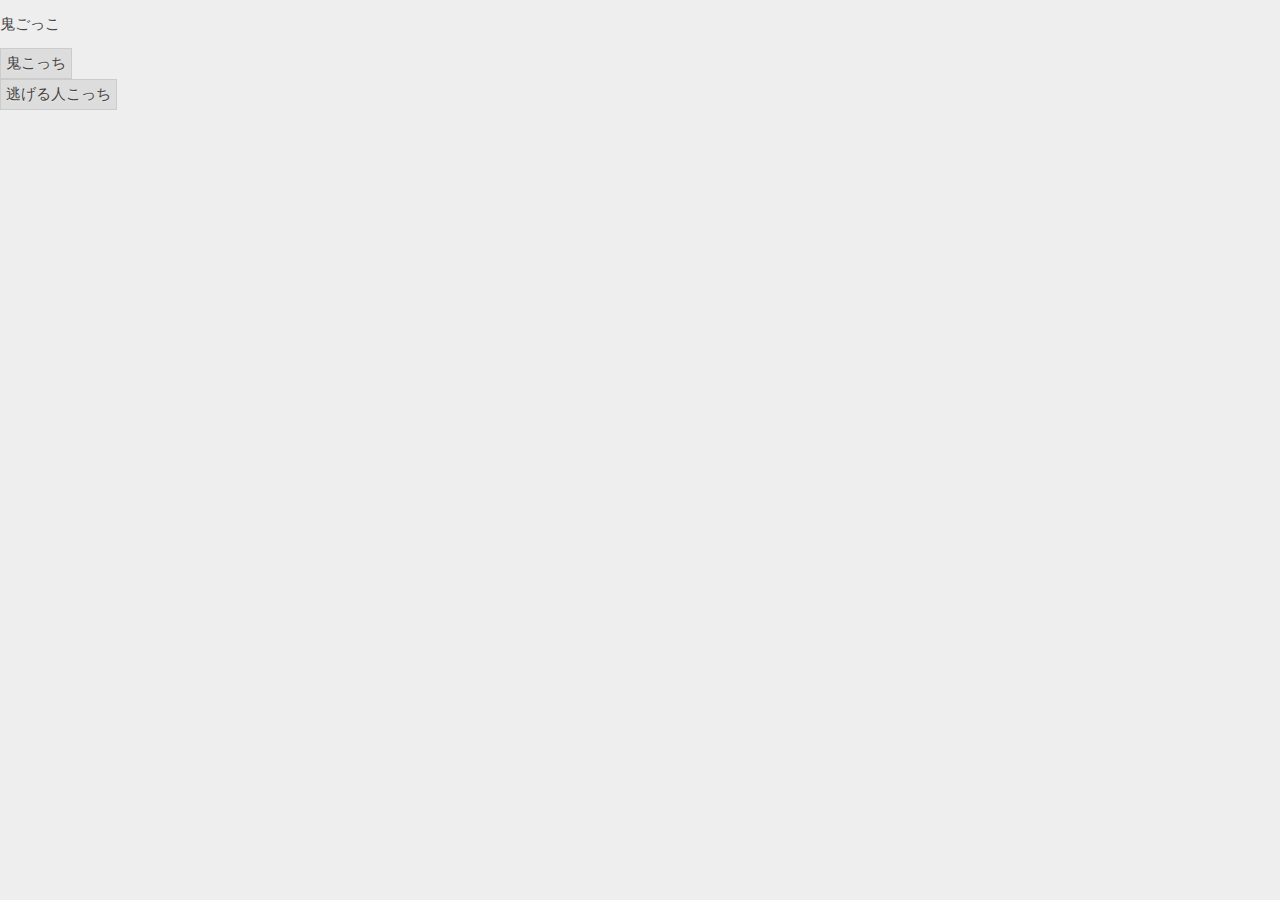
==== startPage.html @ 98bf9e76 "スタートページ追加" ====
<!DOCTYPE HTML>
<html lang="en">
<head>
  <title>SkyWay chat demo</title>
  <meta http-equiv="Content-Type" content="text/html; charset=utf-8">
  <meta http-equiv="Content-Language" content="en-us">
  <link href="style.css" rel="stylesheet" type="text/css">
  <script type="text/javascript" src="//ajax.googleapis.com/ajax/libs/jquery/3.2.1/jquery.min.js"></script>
  <script type="text/javascript" src="//cdn.webrtc.ecl.ntt.com/skyway-latest.js"></script>
  <script type="text/javascript" src="../key.js"></script>
  <script type="text/javascript" src="script.js"></script>
</head>

<body>
    <div>
        <p>鬼ごっこ</p>
    </div>
    <div>
        <input class="button" type="submit" onclick="location.href='./index.html'" value="鬼こっち">
    </div>
    <div>
        <input class="button" type="submit" onclick="location.href='./index.html'" value="逃げる人こっち">
    </div>
</body>
</html>
---- style.css ----
body,html {
  padding: 0;
  margin: 0;
  font-family: Arial;
  background-color: #eee;
  color: #444;
  font-size: 15px;
  line-height: 18px;
  text-shadow: 0 1px 0 rgba(255,255,255,0.4);
}
.connection {
  float: left;
  height: 250px;
  width: 200px;
  overflow: scroll;
  background-color: #fff;
  padding: 10px;
  margin: 5px;
  border: 1px solid #ccc;
}
.connection div {
  margin: 5px 0;
}
.connection.active {
  border-color: #FF7500;
}
h1 {
  font-size: 15px;
  padding: 5px 10px;
  margin: 0 -10px 0 -10px;
  border-bottom: 1px solid #ccc;
  font-weight: 300;
}
.active h1 strong {
  color: #FF7500;
}
.file, em {
  color: #999;
  font-style: italic;
}
#wrap {
  background-color: #ddd;
  border-width: 1px 0;
  border-color: #ccc;
  border-style: solid;
}
.clear {
  clear: both;
}
.peer {
  color: #FF7500;
  font-weight: 600;
}
.you {
  color: #0C6BA1;
  font-weight: 600;
}
#pid {
  display: inline-block;
  padding: 5px;
  margin: 5px;
  border: 1px solid #ccc;
  background-color: #fff;
  color: #0C6BA1;
  font-weight: 600;
}
.warning {
  font-size: 12px;
  line-height: 20px;
  padding: 10px;
  background-color: #333;
  color: #fff;
  text-shadow: 0 1px 0 rgba(0,0,0,0.4);
  font-weight: 300;
  border-width: 1px 0;
  border-color: #000;
  border-style: solid;
}
a {
  color: #F2C777;
}
.filler {
  display: block;
  padding: 10px;
}
#actions {
  padding: 10px;
}

button, input {
  font-size: 15px;
  font-family: Arial;
  border: 1px solid #ccc;
  border-right: 0;
  padding: 5px;
  background: #fff;
  margin: 0;
  color: #444;
  text-shadow: 0 1px 0 rgba(255,255,255,0.4);
}
input:focus {
  outline: none;
}
.button, button {
  cursor: pointer;
  background-color: #ddd;
  border: 1px solid #ccc;


}
form {
  display: inline-block;
}
#close {
  background-color: #FF7500;
  border-color: #c15c06;
}

.important {
  font-size: 15px;
  color: #F2C777;
  margin-bottom: 10px;
}
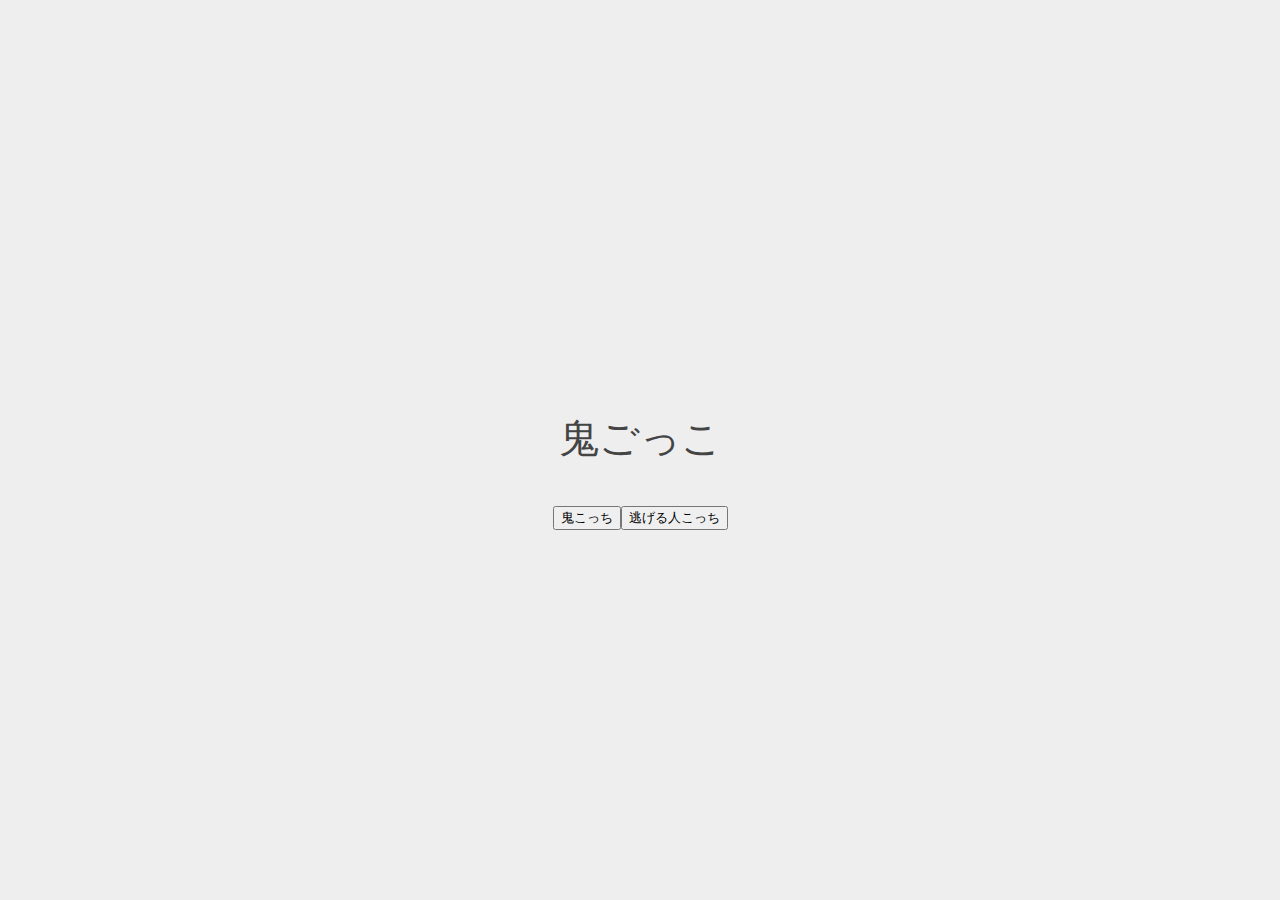
==== commit d64e7024: "チャットUI完成" ====
--- a/startPage.html
+++ b/startPage.html
@@ -4,7 +4,8 @@
   <title>SkyWay chat demo</title>
   <meta http-equiv="Content-Type" content="text/html; charset=utf-8">
   <meta http-equiv="Content-Language" content="en-us">
-  <link href="style.css" rel="stylesheet" type="text/css">
+  <!-- <link href="style.css" rel="stylesheet" type="text/css"> -->
+  <link href="startPage.css" rel="stylesheet" type="text/css">
   <script type="text/javascript" src="//ajax.googleapis.com/ajax/libs/jquery/3.2.1/jquery.min.js"></script>
   <script type="text/javascript" src="//cdn.webrtc.ecl.ntt.com/skyway-latest.js"></script>
   <script type="text/javascript" src="../key.js"></script>
@@ -12,14 +13,13 @@
 </head>
 
 <body>
-    <div>
-        <p>鬼ごっこ</p>
-    </div>
-    <div>
-        <input class="button" type="submit" onclick="location.href='./index.html'" value="鬼こっち">
-    </div>
-    <div>
-        <input class="button" type="submit" onclick="location.href='./index.html'" value="逃げる人こっち">
+    <div id=mainPanel>
+        <div id="title">
+            <p>鬼ごっこ</p>
+        </div>
+        <div id="button">
+            <input class="button" type="submit" onclick="location.href='./index.html?room=demon'" value="鬼こっち"><input class="button" type="submit" onclick="location.href='./index.html?room=person'" value="逃げる人こっち">
+        </div>
     </div>
 </body>
 </html>
--- a/style.css
+++ b/style.css
@@ -8,20 +8,23 @@
   font-size: 15px;
   line-height: 18px;
   text-shadow: 0 1px 0 rgba(255,255,255,0.4);
+  /* overflow: hidden; */
 }
 .connection {
-  float: left;
-  height: 250px;
-  width: 200px;
+  /* float: left; */
+  height: 500px;
+  width: 95%;
   overflow: scroll;
   background-color: #fff;
   padding: 10px;
-  margin: 5px;
+  /* margin: 5px;
+   */
+   margin: auto;
   border: 1px solid #ccc;
 }
-.connection div {
+/* .connection div {
   margin: 5px 0;
-}
+} */
 .connection.active {
   border-color: #FF7500;
 }
@@ -85,6 +88,7 @@
   padding: 10px;
 }
 #actions {
+  width: 100%;
   padding: 10px;
 }
 
@@ -121,4 +125,58 @@
   font-size: 15px;
   color: #F2C777;
   margin-bottom: 10px;
+}
+
+
+#map{
+  color: white;
+  background: #0C6BA1;
+  /* とりあえず適当な高さ */
+  height: 500px;
+  width: 100%;
+}
+
+/* 特に意味はない空白 */
+#margin{
+  height: 1000px;
+}
+
+input#text{
+  /* display:inline-block; */
+  width: 70%;
+}
+input#sendButton{
+  /* display:inline-block; */
+  width: 25%;
+}
+
+form#send{
+  width: 100%;
+}
+
+.botui-app-container{
+  width: 100%;
+}
+
+#chat_test{
+  margin: auto;
+}
+
+
+.center{
+  position: relative;
+}
+
+.wrapper{
+  overflow: hidden;
+}
+
+@media screen and (max-width: 1000px) {
+  /* 表示領域が1000px以下(スマホ)の場合に適用するスタイル */
+  body{
+    font-size: 40px;
+  }
+  input{
+    font-size: 40px;
+  }
 }--- a/startPage.css
+++ b/startPage.css
@@ -0,0 +1,23 @@
+html,body{
+    height: 100%;    /*高さを100％に設定*/
+    background-color: #eee;
+    color: #444;
+}
+body{
+    margin: 0;
+    padding: 0;
+}
+
+#mainPanel{
+    height: 100%;
+    display: flex;
+    flex-direction: column;
+    flex-wrap: wrap;
+
+    align-items: center;
+    justify-content: center;
+}
+
+#title{
+    font-size: 40px;
+}
